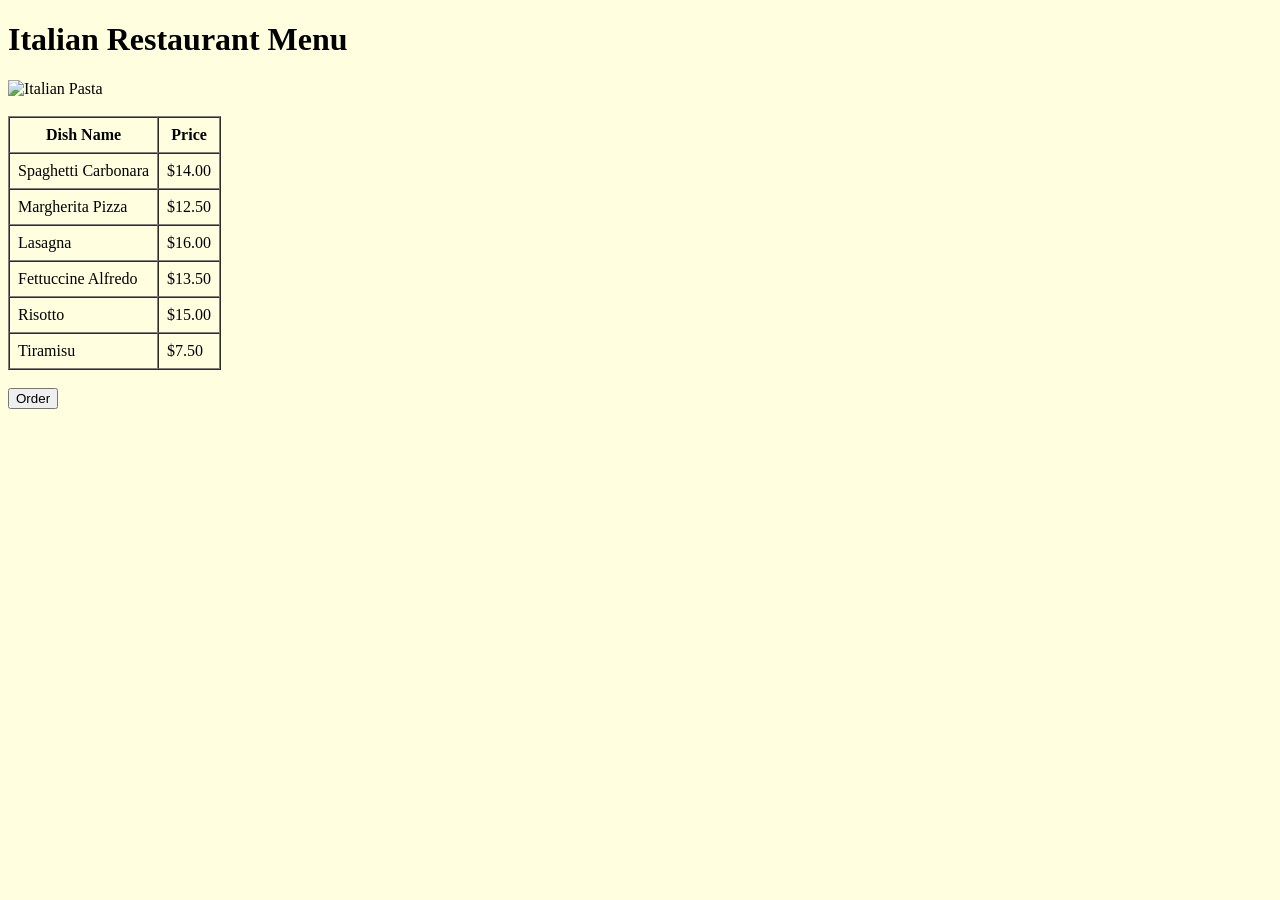
==== index.html @ 599952d1 "LAB 11 ADDED" ====
<!DOCTYPE html>
<html>
<head>
  <title>Italian Menu</title>
</head>
<body bgcolor="lightyellow">

  <h1>Italian Restaurant Menu</h1>

  <img src="https://images.unsplash.com/photo-1551183053-bf91a1d81141?w=400" alt="Italian Pasta" width="300" height="200">

  <br><br>

  <table border="1" cellpadding="8" cellspacing="0">
    <tr>
      <th>Dish Name</th>
      <th>Price</th>
    </tr>
    <tr>
      <td>Spaghetti Carbonara</td>
      <td>$14.00</td>
    </tr>
    <tr>
      <td>Margherita Pizza</td>
      <td>$12.50</td>
    </tr>
    <tr>
      <td>Lasagna</td>
      <td>$16.00</td>
    </tr>
    <tr>
      <td>Fettuccine Alfredo</td>
      <td>$13.50</td>
    </tr>
    <tr>
      <td>Risotto</td>
      <td>$15.00</td>
    </tr>
    <tr>
      <td>Tiramisu</td>
      <td>$7.50</td>
    </tr>
  </table>

  <br>

  <button onclick="alert('Order placed!')">Order</button>

</body>
</html>
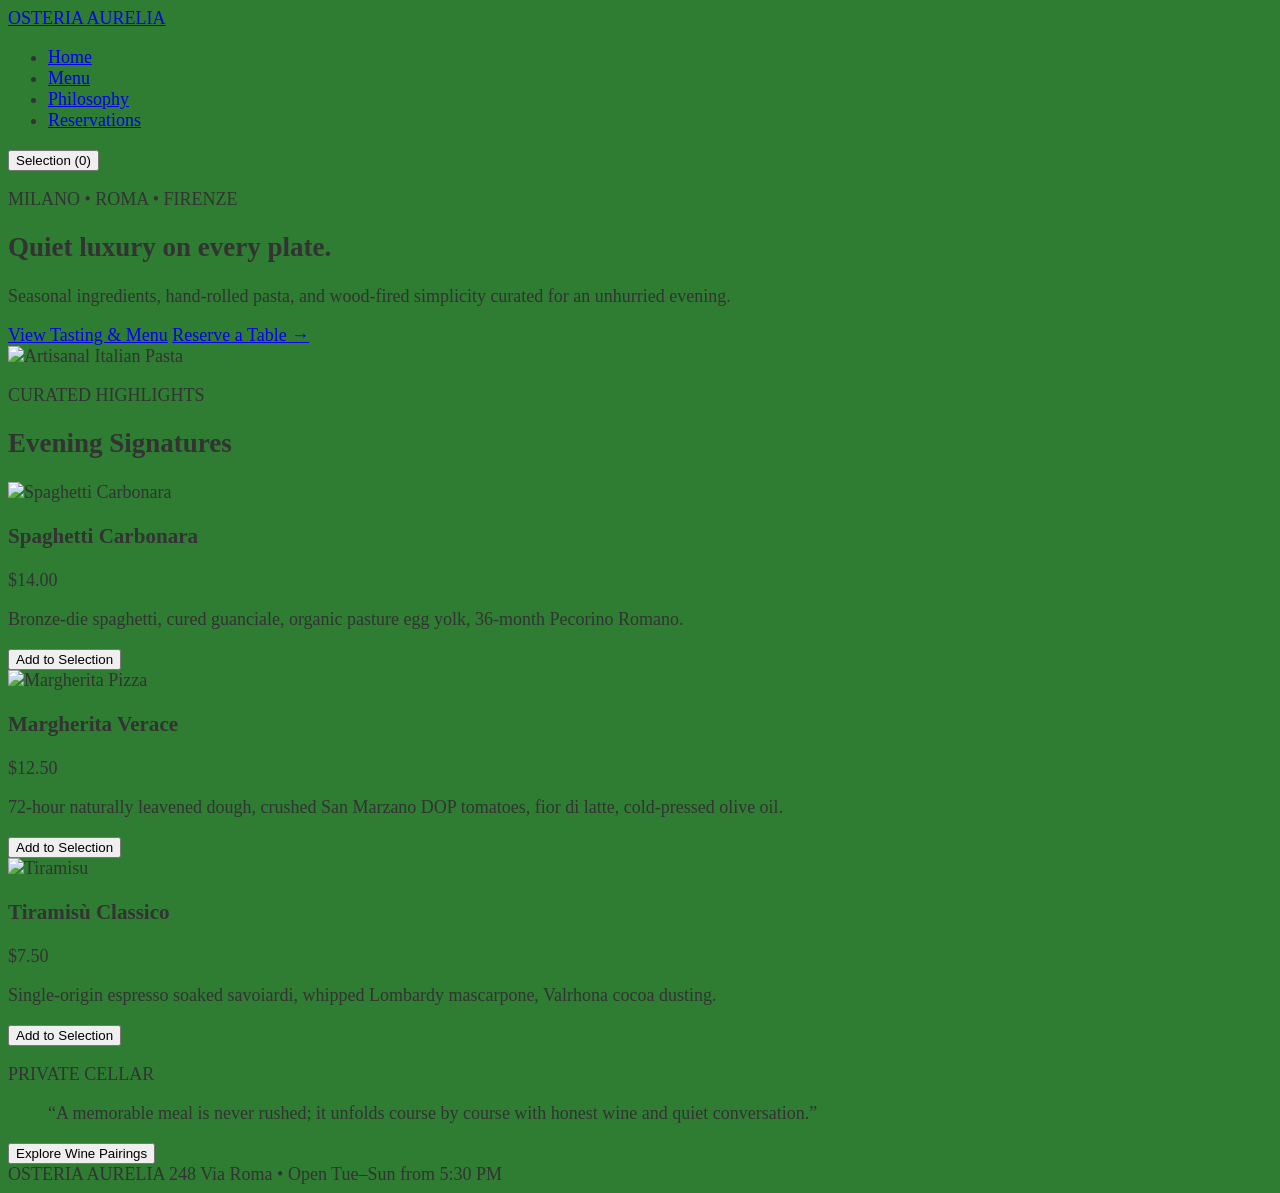
==== commit 02d5adf1: "Main index file being uploaded(it  will have code for main and home)" ====
--- a/index.html
+++ b/index.html
@@ -1,50 +1,115 @@
 <!DOCTYPE html>
-<html>
+<html lang="en">
 <head>
-  <title>Italian Menu</title>
+  <meta charset="UTF-8">
+  <meta name="viewport" content="width=device-width, initial-scale=1.0">
+  <title>Osteria Aurelia — Fine Italian Gastronomy</title>
+  <link rel="preconnect" href="https://fonts.googleapis.com">
+  <link rel="preconnect" href="https://fonts.gstatic.com" crossorigin>
+  <link href="https://fonts.googleapis.com/css2?family=Cormorant+Garamond:ital,wght@0,400;0,600;1,400&family=Plus+Jakarta+Sans:wght@300;400;500&display=swap" rel="stylesheet">
+  <link rel="stylesheet" href="style.css">
 </head>
-<body bgcolor="lightyellow">
+<body>
 
-  <h1>Italian Restaurant Menu</h1>
+  <header class="site-header">
+    <nav class="nav-container">
+      <a href="index.html" class="brand">OSTERIA AURELIA</a>
+      <ul class="nav-menu">
+        <li><a href="index.html" class="active">Home</a></li>
+        <li><a href="menu.html">Menu</a></li>
+        <li><a href="about.html">Philosophy</a></li>
+        <li><a href="contact.html">Reservations</a></li>
+      </ul>
+      <button class="nav-action" onclick="checkoutAlert()">
+        Selection (<span id="navCartCount">0</span>)
+      </button>
+    </nav>
+  </header>
 
-  <img src="https://images.unsplash.com/photo-1551183053-bf91a1d81141?w=400" alt="Italian Pasta" width="300" height="200">
+  <main>
+    <!-- Minimalist Split Hero -->
+    <section class="hero-editorial">
+      <div class="hero-text">
+        <p class="eyebrow">MILANO • ROMA • FIRENZE</p>
+        <h1>Quiet luxury on every plate.</h1>
+        <p class="subtitle">Seasonal ingredients, hand-rolled pasta, and wood-fired simplicity curated for an unhurried evening.</p>
+        <div class="action-row">
+          <a href="menu.html" class="btn-dark">View Tasting & Menu</a>
+          <a href="contact.html" class="btn-link">Reserve a Table &rarr;</a>
+        </div>
+      </div>
+      <div class="hero-media">
+        <img src="https://images.unsplash.com/photo-1551183053-bf91a1d81141?w=900&auto=format&fit=crop" alt="Artisanal Italian Pasta">
+      </div>
+    </section>
 
-  <br><br>
+    <!-- Curated Tasting Highlights -->
+    <section class="section-spacer">
+      <div class="container">
+        <div class="section-intro">
+          <p class="eyebrow">CURATED HIGHLIGHTS</p>
+          <h2>Evening Signatures</h2>
+        </div>
 
-  <table border="1" cellpadding="8" cellspacing="0">
-    <tr>
-      <th>Dish Name</th>
-      <th>Price</th>
-    </tr>
-    <tr>
-      <td>Spaghetti Carbonara</td>
-      <td>$14.00</td>
-    </tr>
-    <tr>
-      <td>Margherita Pizza</td>
-      <td>$12.50</td>
-    </tr>
-    <tr>
-      <td>Lasagna</td>
-      <td>$16.00</td>
-    </tr>
-    <tr>
-      <td>Fettuccine Alfredo</td>
-      <td>$13.50</td>
-    </tr>
-    <tr>
-      <td>Risotto</td>
-      <td>$15.00</td>
-    </tr>
-    <tr>
-      <td>Tiramisu</td>
-      <td>$7.50</td>
-    </tr>
-  </table>
+        <div class="editorial-grid">
+          <article class="dish-card">
+            <div class="img-frame">
+              <img src="https://images.unsplash.com/photo-1551183053-bf91a1d81141?w=700&auto=format&fit=crop" alt="Spaghetti Carbonara">
+            </div>
+            <div class="dish-meta">
+              <h3>Spaghetti Carbonara</h3>
+              <span class="price">$14.00</span>
+            </div>
+            <p class="dish-desc">Bronze-die spaghetti, cured guanciale, organic pasture egg yolk, 36-month Pecorino Romano.</p>
+            <button class="btn-minimal" onclick="placeOrder('Spaghetti Carbonara', 14.00)">Add to Selection</button>
+          </article>
 
-  <br>
+          <article class="dish-card">
+            <div class="img-frame">
+              <img src="https://images.unsplash.com/photo-1574071318508-1cdbab80d002?w=700&auto=format&fit=crop" alt="Margherita Pizza">
+            </div>
+            <div class="dish-meta">
+              <h3>Margherita Verace</h3>
+              <span class="price">$12.50</span>
+            </div>
+            <p class="dish-desc">72-hour naturally leavened dough, crushed San Marzano DOP tomatoes, fior di latte, cold-pressed olive oil.</p>
+            <button class="btn-minimal" onclick="placeOrder('Margherita Pizza', 12.50)">Add to Selection</button>
+          </article>
 
-  <button onclick="alert('Order placed!')">Order</button>
+          <article class="dish-card">
+            <div class="img-frame">
+              <img src="https://images.unsplash.com/photo-1571877227200-a0d98ea607e9?w=700&auto=format&fit=crop" alt="Tiramisu">
+            </div>
+            <div class="dish-meta">
+              <h3>Tiramisù Classico</h3>
+              <span class="price">$7.50</span>
+            </div>
+            <p class="dish-desc">Single-origin espresso soaked savoiardi, whipped Lombardy mascarpone, Valrhona cocoa dusting.</p>
+            <button class="btn-minimal" onclick="placeOrder('Tiramisu', 7.50)">Add to Selection</button>
+          </article>
+        </div>
+      </div>
+    </section>
 
+    <!-- Minimalist Sommelier Note -->
+    <section class="sommelier-strip">
+      <div class="container narrow">
+        <p class="eyebrow">PRIVATE CELLAR</p>
+        <blockquote>“A memorable meal is never rushed; it unfolds course by course with honest wine and quiet conversation.”</blockquote>
+        <button class="btn-minimal" onclick="showAlert('Sommelier Pairing List: 2018 Barolo DOCG ($18/glass) & 2021 Etna Bianco ($15/glass). Ask your server for the full cellar book.')">
+          Explore Wine Pairings
+        </button>
+      </div>
+    </section>
+  </main>
+
+  <footer class="site-footer">
+    <div class="nav-container">
+      <span>OSTERIA AURELIA</span>
+      <span>248 Via Roma • Open Tue–Sun from 5:30 PM</span>
+    </div>
+  </footer>
+
+  <script src="script.js"></script>
 </body>
 </html>
--- a/style.css
+++ b/style.css
@@ -0,0 +1,55 @@
+body {
+    font-family: 'Georgia', serif;
+    font-size: 18px;
+    color: #333333;
+    background-color: #2e7d32;
+    justify-content: center;
+    align-items: center;
+}
+
+
+
+.menu {
+    background-color: rgba(255, 255, 255, 0.92);
+    width: 90%;
+    max-width: 600px;
+    padding: 40px;
+    border-radius: 12px;
+    box-shadow: 0 4px 15px rgba(0, 0, 0, 0.1);
+}
+
+
+
+
+
+table {
+    width: 100%;
+    border-collapse: collapse;
+    margin-bottom: 30px;
+}
+
+th, td {
+    padding: 12px 8px;
+    text-align: left;
+    border-bottom: 1px solid #dddddd;
+}
+
+th {
+    font-size: 20px;
+    color: #2e7d32; 
+    border-bottom: 2px solid #2e7d32;
+}
+
+
+
+
+.button {
+    text-align: center;
+}
+
+.button {
+    color: #ffffff;
+    font-family: 'Arial', sans-serif;
+    font-size: 16px;
+}
+
